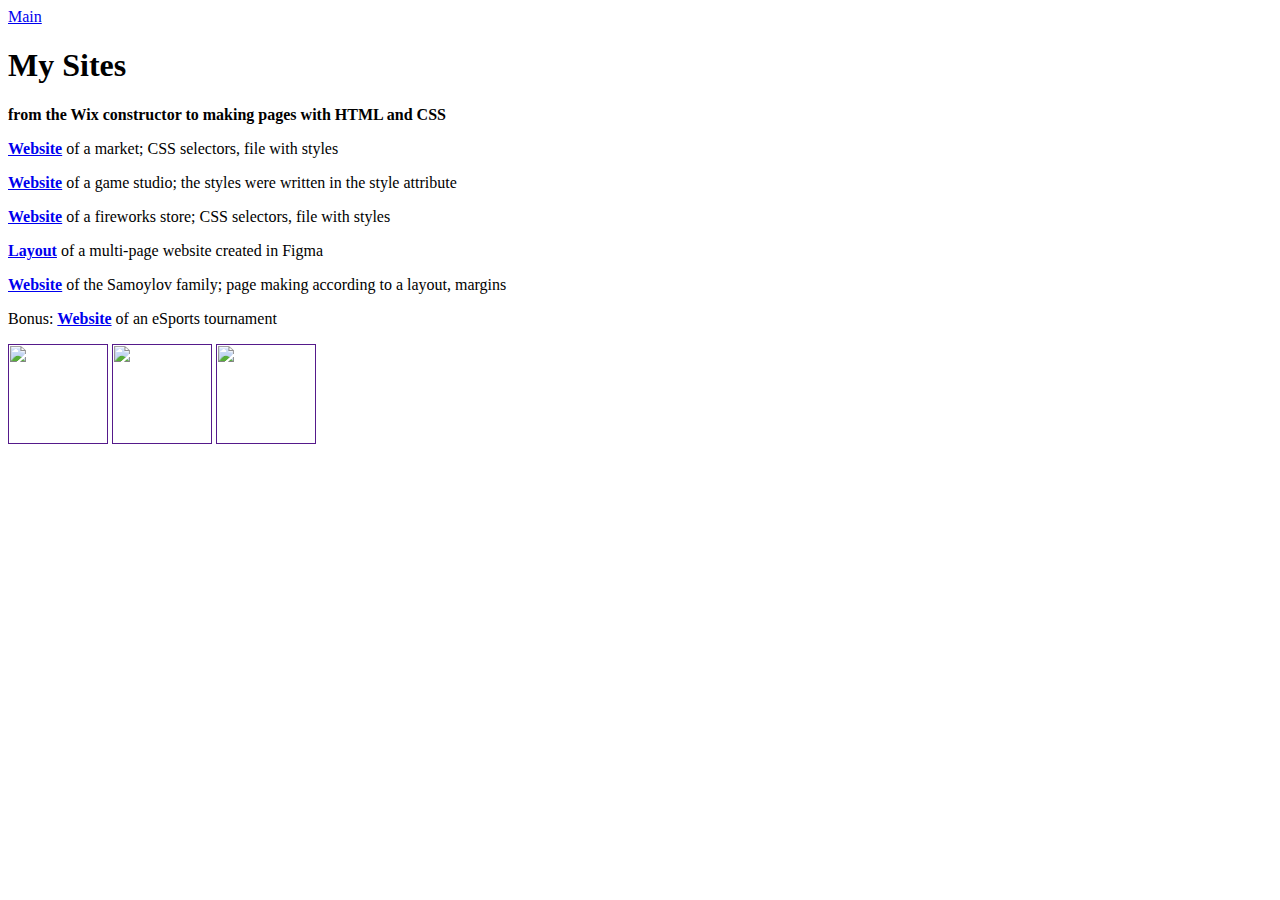
==== index.html @ d73c07f4 "Create index.html" ====
<html>
  <head>
    <title>My Sites</title>
    <link rel="stylesheet" href="style.css"/>
  </head>
  <body>
    <header>
      <a class="link-header" href="index.html">Main</a>
    </header>
    <main>
      <h1>My Sites</h1>
      <p class="text-big"><b>from the Wix constructor to making pages with HTML and CSS</b></p>
      <p><a class="link-text" href="https://calebjiang221.github.io/bitmarket/"><b>Website</b></a> of a market;
      CSS selectors, file with styles</p>
        <p><a class="link-text" href="https://translations-algo.github.io/gameLab.html"><b>Website</b></a> of a game studio; the styles were written in the style attribute</p>
        <p><a class="link-text" href="https://translations-algo.github.io/ws-eng-m4l4/"><b>Website</b></a> of a fireworks store; CSS selectors, file with styles</p>
      <p><a class="link-text" href="https://www.figma.com/file/IPijLWHOj5PtZhxP4aHCEx/M5L4-Project?node-id=0%3A1"><b>Layout</b></a> of a multi-page website created in Figma</p>
        <p><a class="link-text" href="https://translations-algo.github.io/ws-eng-m5l4-1/"><b>Website</b></a> of the Samoylov family; page making according to a layout, margins</p>
        <p>Bonus: <a class="link-text" href="https://translations-algo.github.io/wc-eng-m4l3/"><b>Website</b></a> of an eSports tournament</p>
    </main>
    <footer>
      <a class="social" href=""><img src="/uploads/2021/04/social1_0_1618254571.png" width="100px" height="100px"/></a>
      <a class="social" href=""><img src="/uploads/2021/04/Group%201_0_1618254571.png" width="100px" height="100px"/></a>
      <a class="social" href=""><img src="/uploads/2021/04/social3_0_1618254571.png" width="100px" height="100px"/></a>
    </footer>
  </body>
</html>
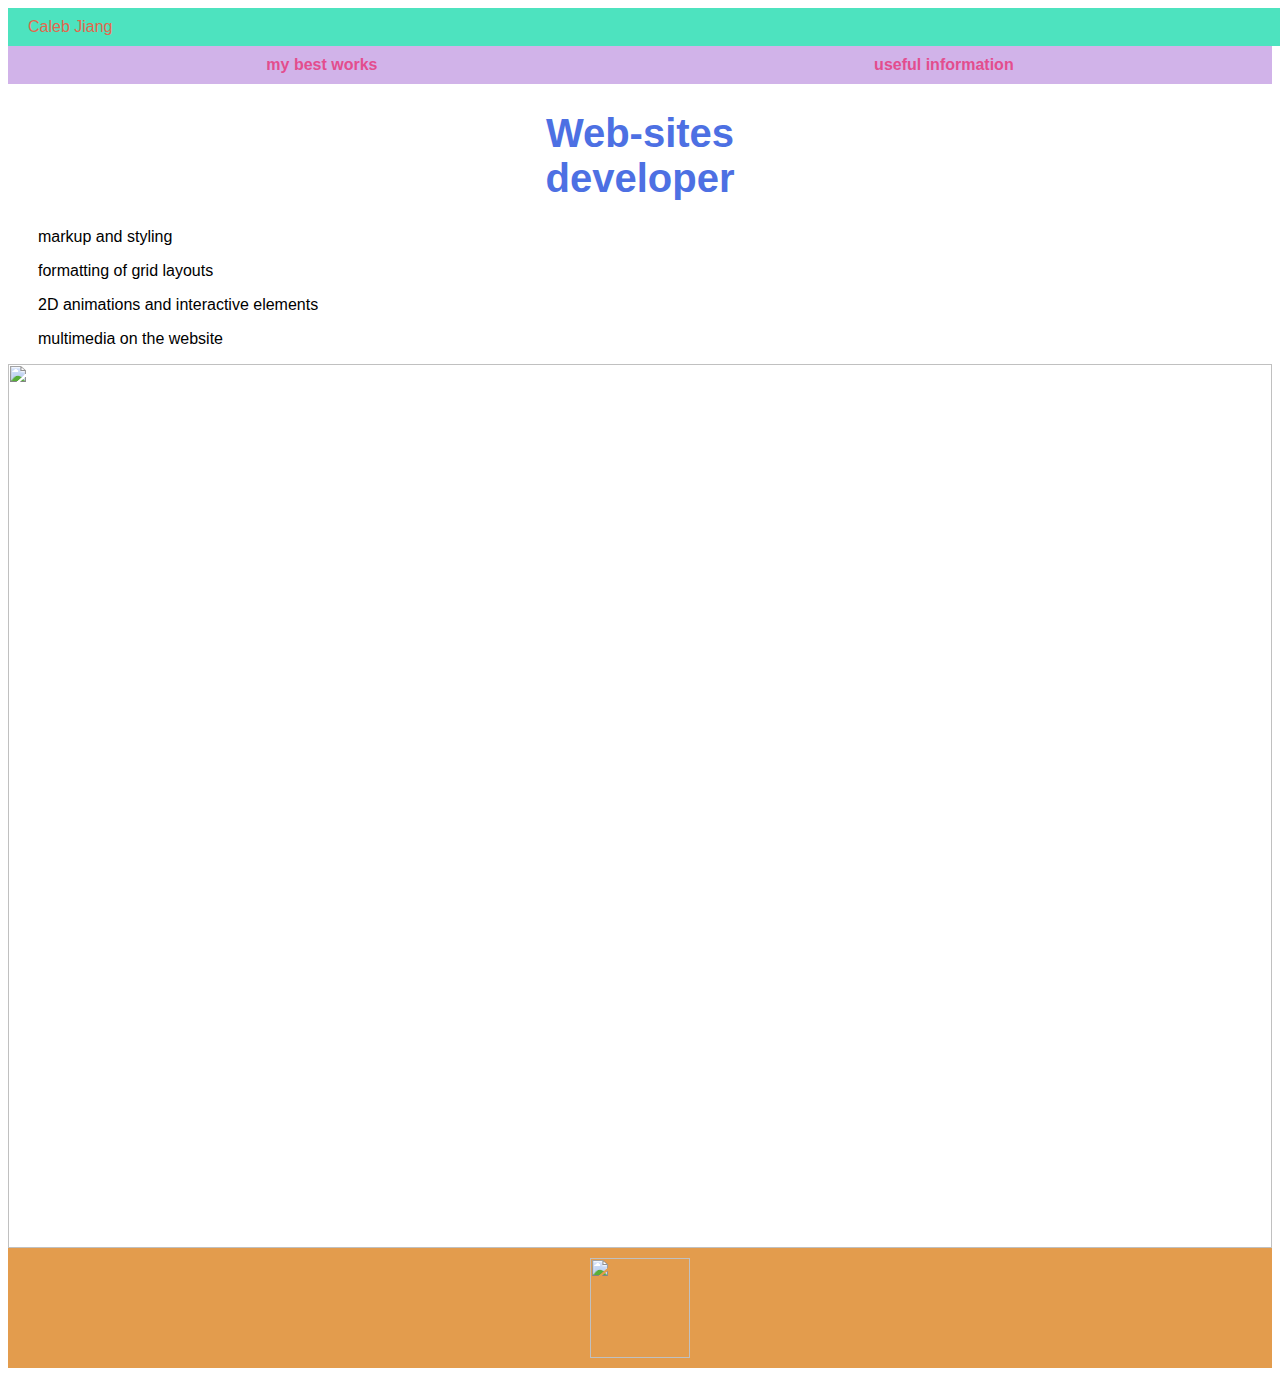
==== commit a2e995e7: "Update index.html" ====
--- a/index.html
+++ b/index.html
@@ -1,27 +1,26 @@
 <html>
   <head>
-    <title>My Sites</title>
+    <title>Caleb Jiang</title>
     <link rel="stylesheet" href="style.css"/>
   </head>
   <body>
     <header>
-      <a class="link-header" href="index.html">Main</a>
+      <a class="link-header" href="index.html">Caleb Jiang</a>
     </header>
     <main>
-      <h1>My Sites</h1>
-      <p class="text-big"><b>from the Wix constructor to making pages with HTML and CSS</b></p>
-      <p><a class="link-text" href="https://calebjiang221.github.io/bitmarket/"><b>Website</b></a> of a market;
-      CSS selectors, file with styles</p>
-        <p><a class="link-text" href="https://translations-algo.github.io/gameLab.html"><b>Website</b></a> of a game studio; the styles were written in the style attribute</p>
-        <p><a class="link-text" href="https://translations-algo.github.io/ws-eng-m4l4/"><b>Website</b></a> of a fireworks store; CSS selectors, file with styles</p>
-      <p><a class="link-text" href="https://www.figma.com/file/IPijLWHOj5PtZhxP4aHCEx/M5L4-Project?node-id=0%3A1"><b>Layout</b></a> of a multi-page website created in Figma</p>
-        <p><a class="link-text" href="https://translations-algo.github.io/ws-eng-m5l4-1/"><b>Website</b></a> of the Samoylov family; page making according to a layout, margins</p>
-        <p>Bonus: <a class="link-text" href="https://translations-algo.github.io/wc-eng-m4l3/"><b>Website</b></a> of an eSports tournament</p>
+      <nav>
+        <a class="link-nav" href="mysites.html"><b>my best works</b></a>
+        <a class="link-nav" href="info.html"><b>useful information</b></a>
+      </nav>
+      <h1>Web-sites<br/> developer</h1>
+      <p>markup and styling</p>
+      <p>formatting of grid layouts</p>
+      <p>2D animations and interactive elements</p>
+      <p>multimedia on the website</p>
+      <img src="/uploads/2021/04/carousel-1684591_0_1618254197.svg" width="100%" height="auto"/>
     </main>
     <footer>
-      <a class="social" href=""><img src="/uploads/2021/04/social1_0_1618254571.png" width="100px" height="100px"/></a>
-      <a class="social" href=""><img src="/uploads/2021/04/Group%201_0_1618254571.png" width="100px" height="100px"/></a>
-      <a class="social" href=""><img src="/uploads/2021/04/social3_0_1618254571.png" width="100px" height="100px"/></a>
+      <a class="social" href="https://www.facebook.com/profile.php?id=61556017177664"><img src="/uploads/2021/04/social1_0_1618254571.png" width="100px" height="100px"/></a>
     </footer>
   </body>
 </html>
--- a/style.css
+++ b/style.css
@@ -0,0 +1,44 @@
+body {
+    font-family: sans-serif;
+}
+
+header {
+    width: 100%;
+    background-color: #4DE3BF;
+    padding: 10px;
+}
+
+header a {
+    text-decoration: none;
+    color: #E3674D;
+    padding: 10px;
+}
+
+nav {
+    background-color: #D1B3E9;
+    padding: 10px;
+    display: flex;
+    justify-content: space-around;
+}
+
+nav a {
+    text-decoration: none;
+    color: #E34D8E;
+}
+
+h1 {
+    text-align: center;
+    font-size: 40px;
+    color: #4D70E3;
+}
+
+p {
+    padding-left: 30px;
+}
+
+footer a {
+    padding: 10px;
+    background-color: #E39C4D;
+    display: flex;
+    justify-content: center;
+}
